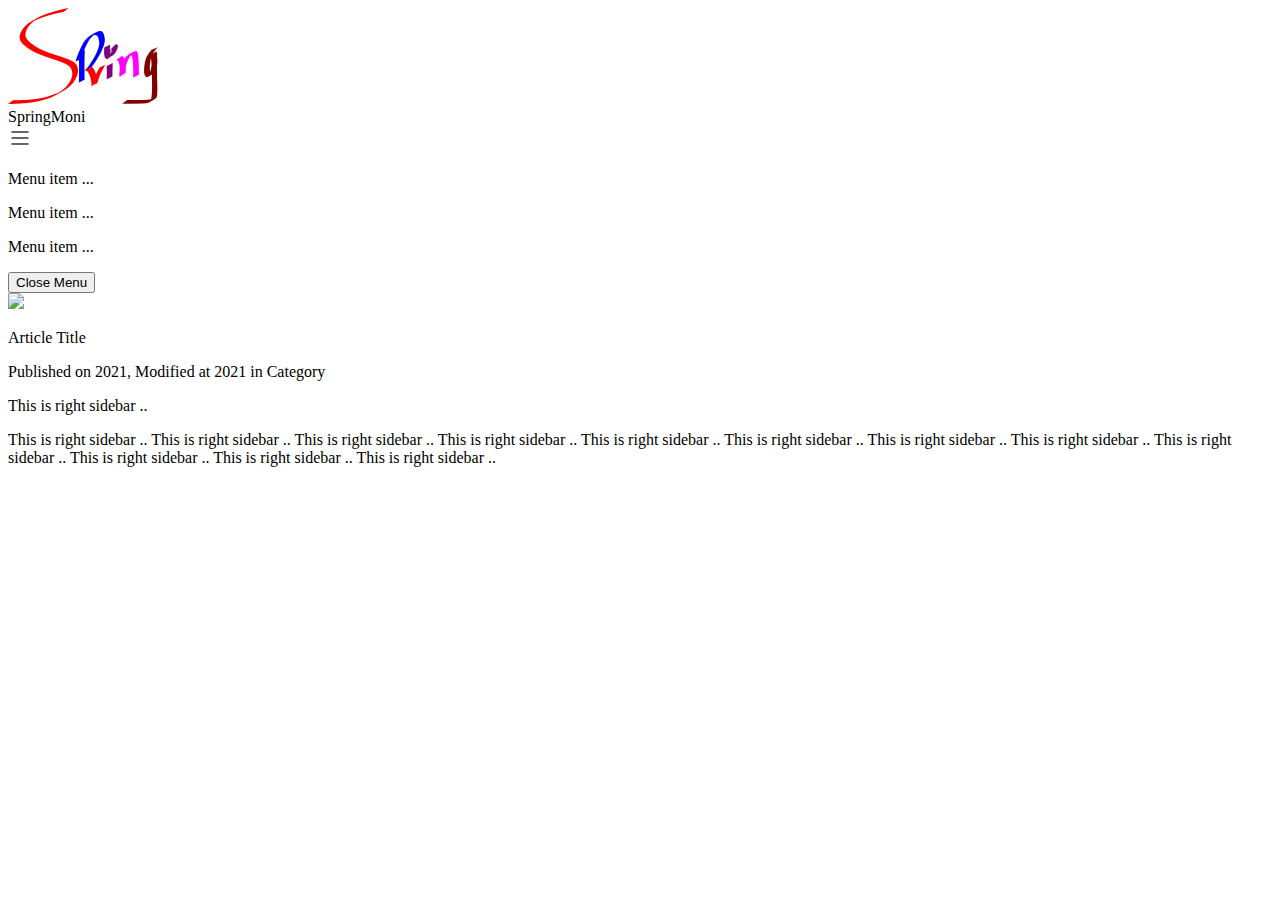
==== tutorial/index.html @ 105c52ae "Create index.html" ====
<!DOCTYPE html>
<html lang="en">
<head>
    <meta charset="UTF-8">
    <meta http-equiv="X-UA-Compatible" content="IE=edge">
    <meta name="viewport" content="width=device-width, initial-scale=1.0">

    <link rel="stylesheet" href="css/index.css">

    <title>SpringMoni</title>
</head>
<body>
    <header>
        <div class="brand">
            <img class="logo" src="https://lovelymyanmar.github.io/springmoni/img/logo.png" />
            <div class="site-name">SpringMoni</div>
        </div>
        <div id="menu-btn">
            <svg xmlns="http://www.w3.org/2000/svg" class="icon icon-tabler icon-tabler-menu-2" width="24" height="24" viewBox="0 0 24 24" stroke-width="1.5" stroke="#333" fill="none" stroke-linecap="round" stroke-linejoin="round"><path stroke="none" d="M0 0h24v24H0z" fill="none"></path><line x1="4" y1="6" x2="20" y2="6"></line><line x1="4" y1="12" x2="20" y2="12"></line><line x1="4" y1="18" x2="20" y2="18"></line></svg>
        </div>
    </header>
    <main class="container">
        <div class="left-sidebar">
            <div class="menu-container">
                <p>Menu item ...</p>
                <p>Menu item ...</p>
                <p>Menu item ...</p>
                <button id="close-menu">Close Menu</button>
            </div>
        </div>
        <section id="articles">
            <article class="articles-item">
                <div class="preview">
                    <img class="article-preview" src="https://tsanaung.github.io/springmoni/img/springmoni_article_featured.png">
                </div>
                <div class="article-detail">
                    <p class="article-title">Article Title</p>
                    <p class="article-info">Published on 2021, Modified at 2021 in Category</p>
                </div>
            </article>
        </section>
        <div class="right-sidebar">
            <p>This is right sidebar .. </p>
            <p>This is right sidebar .. This is right sidebar .. This is right sidebar .. This is right sidebar .. This is right sidebar .. This is right sidebar .. This is right sidebar .. This is right sidebar .. This is right sidebar .. This is right sidebar .. This is right sidebar .. This is right sidebar .. </p>
        </div>
    </main>
    <script type="module" src="js/index.js"></script>
</body>
</html>
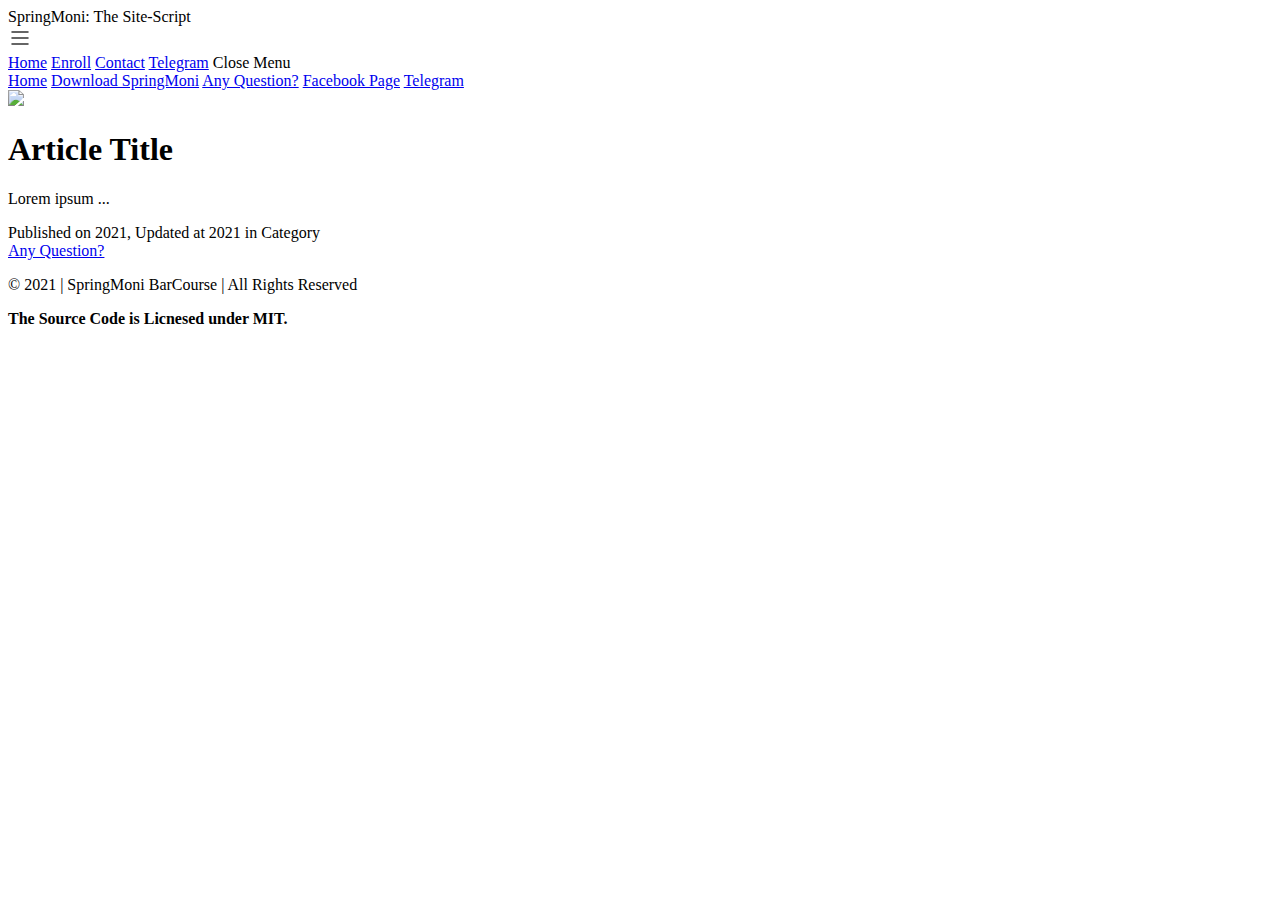
==== commit a956b7e7: "Update index.html" ====
--- a/tutorial/index.html
+++ b/tutorial/index.html
@@ -4,46 +4,60 @@
     <meta charset="UTF-8">
     <meta http-equiv="X-UA-Compatible" content="IE=edge">
     <meta name="viewport" content="width=device-width, initial-scale=1.0">
+    <link rel="stylesheet" href="style.css">
 
-    <link rel="stylesheet" href="css/index.css">
-
-    <title>SpringMoni</title>
+    <title>SpringMoni: Site-Script</title>
 </head>
 <body>
-    <header>
-        <div class="brand">
-            <img class="logo" src="https://lovelymyanmar.github.io/springmoni/img/logo.png" />
-            <div class="site-name">SpringMoni</div>
+    <main data-method="home" class="wrapper">
+        <header>
+            <div id="brand" class="site-title">SpringMoni: The Site-Script</div>
+            <div id="menu" class="menu">
+                <svg xmlns="http://www.w3.org/2000/svg" class="icon icon-tabler icon-tabler-menu-2" width="24" height="24" viewBox="0 0 24 24" stroke-width="1.5" stroke="#333" fill="none" stroke-linecap="round" stroke-linejoin="round">
+                    <path stroke="none" d="M0 0h24v24H0z" fill="none"/>
+                    <line x1="4" y1="6" x2="20" y2="6" />
+                    <line x1="4" y1="12" x2="20" y2="12" />
+                    <line x1="4" y1="18" x2="20" y2="18" />
+                </svg>
+                <section class="menu-container">
+                    <a href="index.html" class="menu-item">Home</a>
+                    <!-- <a href="index.html" class="menu-item">About (Under Construction)</a> -->
+                    <a href="https://www.facebook.com/773182576149006/posts/2450739165059997/" class="menu-item">Enroll</a>
+                    <a href="https://m.me/tsanaung.dev" class="menu-item">Contact</a>
+                    <a href="htpps://t.me/staffcondor" class="menu-item">Telegram</a>
+                    <span id="menu" class="menu-item">Close Menu</span>
+                </section>
+            </div>
+            <script>
+                document.querySelector('#menu').onclick = function() {
+                    if (document.querySelector('.menu-container').style.display === 'none') {
+                        document.querySelector('.menu-container').style.display = 'block'
+                    } else {
+                        document.querySelector('.menu-container').style.display = 'none'
+                    }
+                }
+            </script>
+        </header>
+
+        <div class="header-devider"></div>
+
+        <div id="lsb" class="sidebar-left hidesm">
+            <a href="index.html" class="menu-item">Home</a>
+            <a href="https://github.com/tsanaung/springmoni/tree/main/core" class="menu-item">Download SpringMoni</a>
+            <!-- <a id="translate" href="#translate" class="menu-item">Translate</a> -->
+            <a href="htpps://m.me/tsanaung.dev" class="menu-item">Any Question?</a>
+            <a href="https://facebook.com/tsanaung.dev" class="menu-item">Facebook Page</a>
+            <a href="htpps://t.me/staffcondor" class="menu-item">Telegram</a>
         </div>
-        <div id="menu-btn">
-            <svg xmlns="http://www.w3.org/2000/svg" class="icon icon-tabler icon-tabler-menu-2" width="24" height="24" viewBox="0 0 24 24" stroke-width="1.5" stroke="#333" fill="none" stroke-linecap="round" stroke-linejoin="round"><path stroke="none" d="M0 0h24v24H0z" fill="none"></path><line x1="4" y1="6" x2="20" y2="6"></line><line x1="4" y1="12" x2="20" y2="12"></line><line x1="4" y1="18" x2="20" y2="18"></line></svg>
-        </div>
-    </header>
-    <main class="container">
-        <div class="left-sidebar">
-            <div class="menu-container">
-                <p>Menu item ...</p>
-                <p>Menu item ...</p>
-                <p>Menu item ...</p>
-                <button id="close-menu">Close Menu</button>
-            </div>
-        </div>
-        <section id="articles">
-            <article class="articles-item">
-                <div class="preview">
-                    <img class="article-preview" src="https://tsanaung.github.io/springmoni/img/springmoni_article_featured.png">
-                </div>
-                <div class="article-detail">
-                    <p class="article-title">Article Title</p>
-                    <p class="article-info">Published on 2021, Modified at 2021 in Category</p>
-                </div>
-            </article>
+        <section id="articles" class="articles main">
+            <article id="static-data"> <img id="preview" class="featured-image" src="https://tsanaung.github.io/springmoni/img/springmoni_article_featured.png"/> <h1 id="article-title" class="article-title">Article Title</h1> <p id="exerpt" class="exerpt">Lorem ipsum ...</p> <span id="article-info" class="article-info">Published on 2021, Updated at 2021 in Category</span></article>
         </section>
-        <div class="right-sidebar">
-            <p>This is right sidebar .. </p>
-            <p>This is right sidebar .. This is right sidebar .. This is right sidebar .. This is right sidebar .. This is right sidebar .. This is right sidebar .. This is right sidebar .. This is right sidebar .. This is right sidebar .. This is right sidebar .. This is right sidebar .. This is right sidebar .. </p>
+        <div id="rsb" class="sidebar-right">
+            <a href="htpps://m.me/tsanaung.dev" class="menu-item">Any Question?</a>
+            <p>&copy; 2021 | SpringMoni BarCourse | All Rights Reserved</p>
+            <p><strong>The Source Code is Licnesed under MIT.</strong></p>
         </div>
     </main>
-    <script type="module" src="js/index.js"></script>
+    <script type="module" src="./main.js"></script>
 </body>
 </html>
